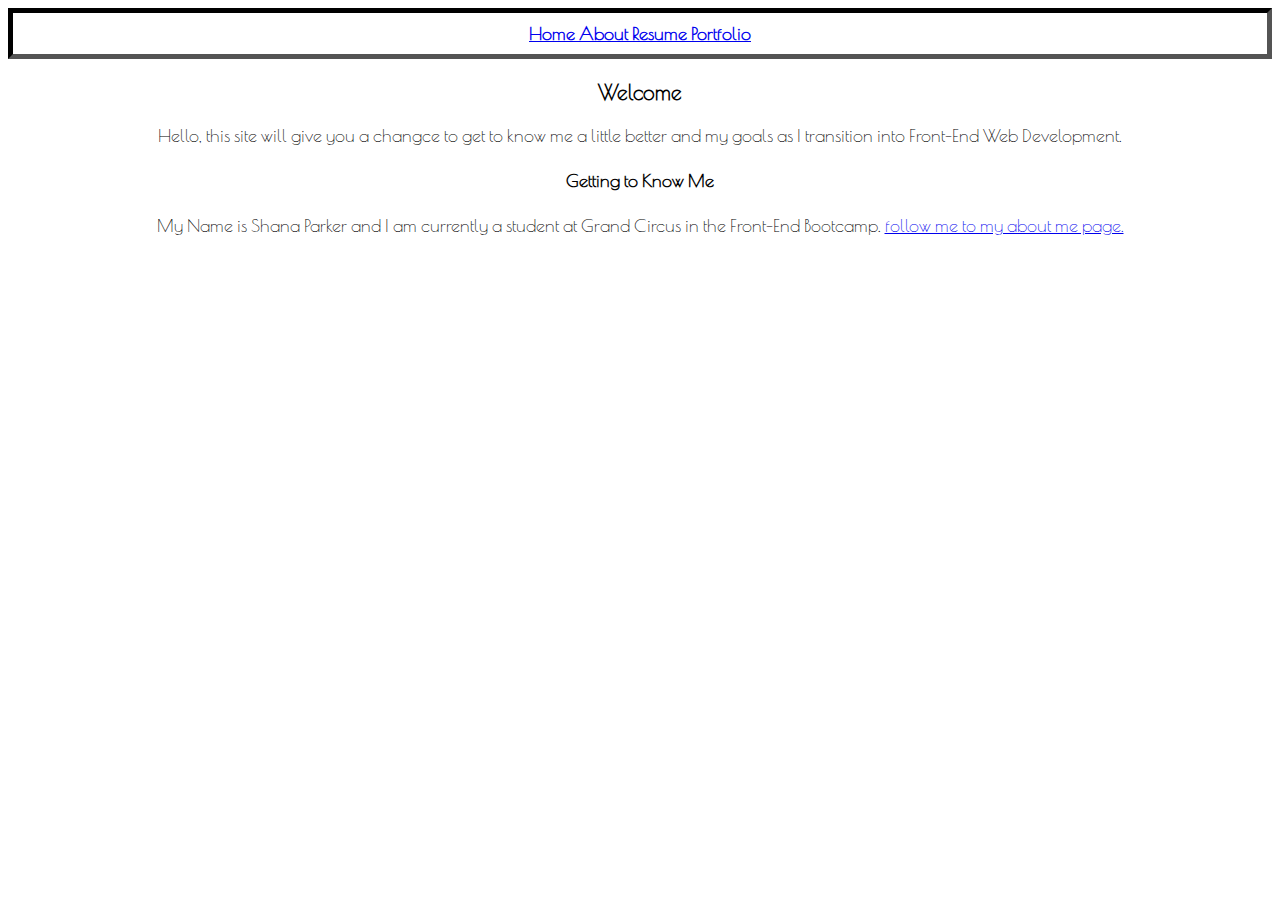
==== index.html @ 216d05ef "inital commit" ====
<!DOCTYPE html>
<html>
  <head>
    <meta charset="utf-8">
    <title> Shana Parker portfolio</title>
    <link rel="stylesheet" href="index.css">

    <link href="https://fonts.googleapis.com/css?family=Poiret+One|Rock+Salt" rel="stylesheet">

    <style>
    body{
    font-family:'Poiret One', cursive;
    font-size: 18px;
    text-align: center;}
    </style>

    <style>
    div{
    font-family:'Rock Salt', cursive;
    font-size: 18px;
    text-align: center;;}
    </style>

  </head>
  <body>

<nav class id="one">

<a href="C:\Users\The Boss\Desktop\Shana Port\index.html"> <strong>Home</strong> </a>

<a href="C:\Users\The Boss\Desktop\Shana Port\about.html"><strong> About </strong> </a>

<a href="C:\Users\The Boss\Desktop\Shana Port\resume.html"> <strong>Resume </strong> </a>

<a href="C:\Users\The Boss\Desktop\Shana Port\resume.html"> <strong> Portfolio </strong> </a>
</nav>


<h3>Welcome</h3>
<p>
Hello, this site will give you a changce to get to know me a little better and
my goals as I transition into Front-End Web Development.
</p>


<section>
<h4> Getting to Know Me </h4>

<p> My Name is Shana Parker and I am currently a student at Grand Circus
  in the Front-End Bootcamp. <a href="C:\Users\The Boss\Desktop\Shana Port\about.html">
  follow me to my about me page. </a>
</p>
</section>


  </body>
</html>
---- index.css ----
body {
background-image: url("http://www.designlovefest.com/wp-content/uploads/downloads/2017/01/NGS_desktop_cacti-cololmbia2.jpg");
background-repeat: no-repeat;
background-position: center;
background-attachment: fixed;
background-color: transparent;
}

#one
{
padding:10px;
border:5px inset black;
margin:10px:
width:auto;
text-align: center;
  }


  a:visited {
      color:black;
  }
  a:hover {
      color:olive;
  }
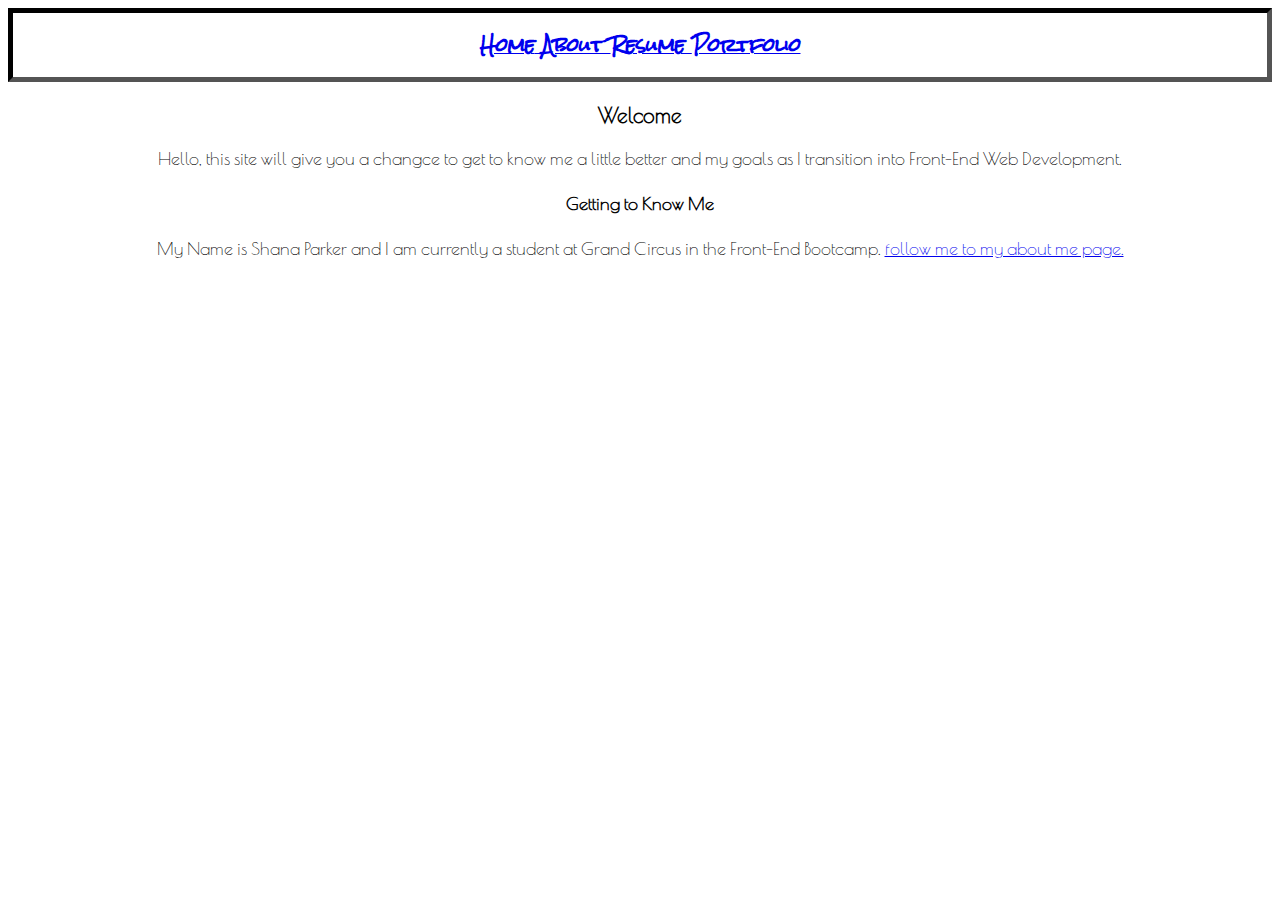
==== commit 33e13bc4: "labs 2&3" ====
--- a/index.html
+++ b/index.html
@@ -24,17 +24,18 @@
 
   </head>
   <body>
-
+<div>
 <nav class id="one">
 
-<a href="C:\Users\The Boss\Desktop\Shana Port\index.html"> <strong>Home</strong> </a>
+<a href="C:\Users\The Boss\Desktop\ShanaPort\index.html"> <strong>Home</strong> </a>
 
-<a href="C:\Users\The Boss\Desktop\Shana Port\about.html"><strong> About </strong> </a>
+<a href="C:\Users\The Boss\Desktop\ShanaPort\about.html"><strong> About </strong> </a>
 
-<a href="C:\Users\The Boss\Desktop\Shana Port\resume.html"> <strong>Resume </strong> </a>
+<a href="C:\Users\The Boss\Desktop\ShanaPort\resume.html"> <strong>Resume </strong> </a>
 
-<a href="C:\Users\The Boss\Desktop\Shana Port\resume.html"> <strong> Portfolio </strong> </a>
+<a href="C:\Users\The Boss\Desktop\ShanaPort\resume.html"> <strong> Portfolio </strong> </a>
 </nav>
+</div>
 
 
 <h3>Welcome</h3>
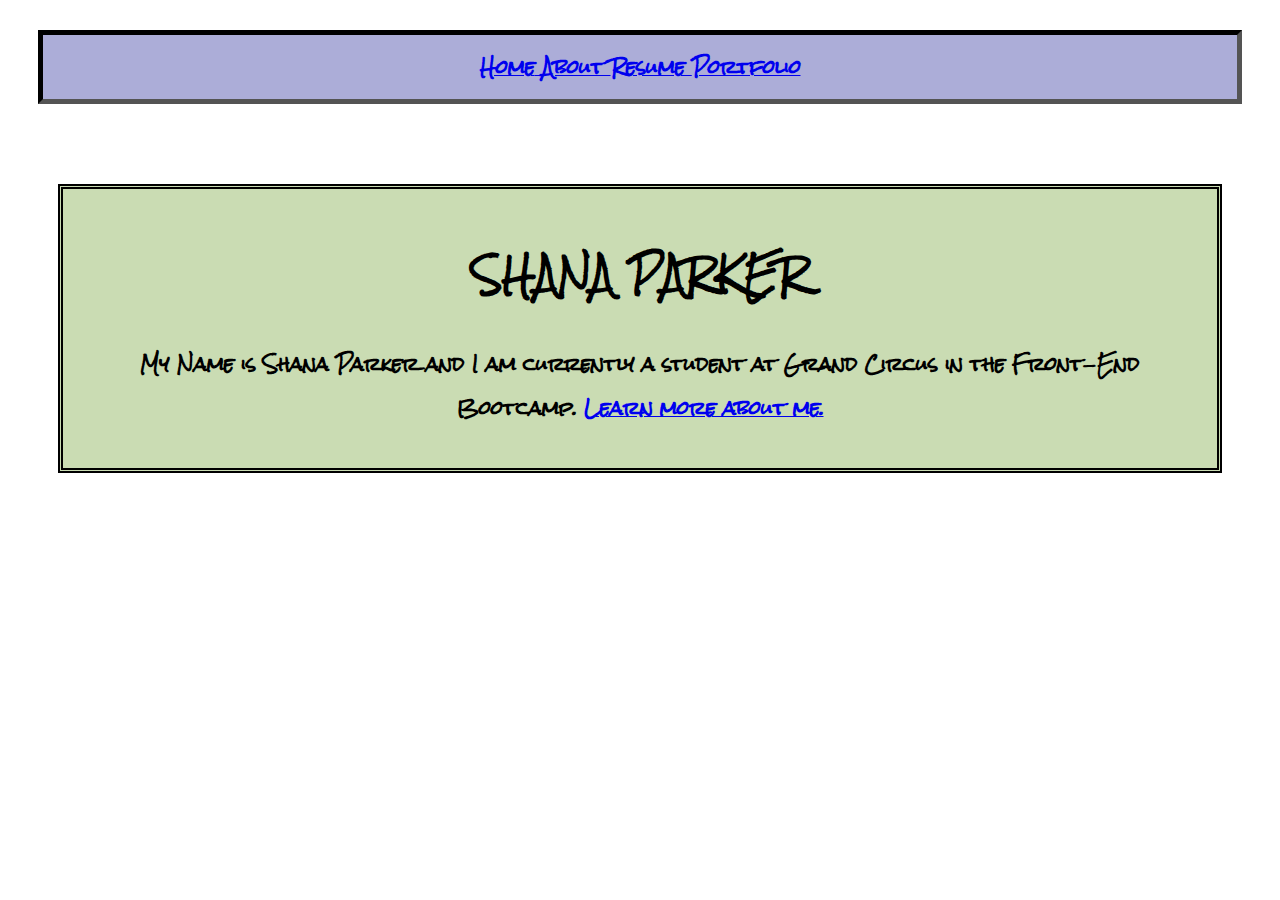
==== commit 8a04990a: "comment changes on lab 1-3" ====
--- a/index.html
+++ b/index.html
@@ -12,48 +12,55 @@
     body{
     font-family:'Poiret One', cursive;
     font-size: 18px;
-    text-align: center;}
+    text-align: center;
+    font-weight: bolder;
+  }
     </style>
 
     <style>
     div{
     font-family:'Rock Salt', cursive;
     font-size: 18px;
-    text-align: center;;}
+    text-align: center;
+    font-weight: bolder;
+  }
     </style>
 
   </head>
   <body>
 <div>
-<nav class id="one">
+<nav id="one">
 
-<a href="C:\Users\The Boss\Desktop\ShanaPort\index.html"> <strong>Home</strong> </a>
+<a href="index.html"> <strong>Home</strong> </a>
 
-<a href="C:\Users\The Boss\Desktop\ShanaPort\about.html"><strong> About </strong> </a>
+<a href="about.html"><strong> About </strong> </a>
 
-<a href="C:\Users\The Boss\Desktop\ShanaPort\resume.html"> <strong>Resume </strong> </a>
+<a href="resume.html"> <strong>Resume </strong> </a>
 
-<a href="C:\Users\The Boss\Desktop\ShanaPort\resume.html"> <strong> Portfolio </strong> </a>
+<a href="portfolio.html"> <strong> Portfolio </strong> </a>
 </nav>
 </div>
 
+<div id="two">
 
-<h3>Welcome</h3>
+<h1> SHANA PARKER</h1>
+<!--<h3>Welcome</h3>
 <p>
 Hello, this site will give you a changce to get to know me a little better and
 my goals as I transition into Front-End Web Development.
 </p>
 
 
-<section>
-<h4> Getting to Know Me </h4>
+<div>
+<h4> Getting to Know Me </h4>  -->
 
 <p> My Name is Shana Parker and I am currently a student at Grand Circus
   in the Front-End Bootcamp. <a href="C:\Users\The Boss\Desktop\Shana Port\about.html">
-  follow me to my about me page. </a>
+  Learn more about me. </a>
 </p>
-</section>
+</div>
 
+</div>
 
   </body>
 </html>
--- a/index.css
+++ b/index.css
@@ -8,17 +8,36 @@
 
 #one
 {
+background-color:rgba(12, 14, 140, 0.34);
 padding:10px;
 border:5px inset black;
-margin:10px:
+margin:30px;
 width:auto;
 text-align: center;
   }
 
 
+#two
+{
+  background-color:rgba(101, 152, 31, 0.34);
+  display:inline-block;
+  padding:20px;
+  border:5px double black;
+  margin:50px;
+  width:auto;
+  text-align:center;
+
+}
+
+
+
+
   a:visited {
       color:black;
   }
-  a:hover {
+ a:hover {
       color:olive;
   }
+a:active{
+  color:Crimson;
+}
